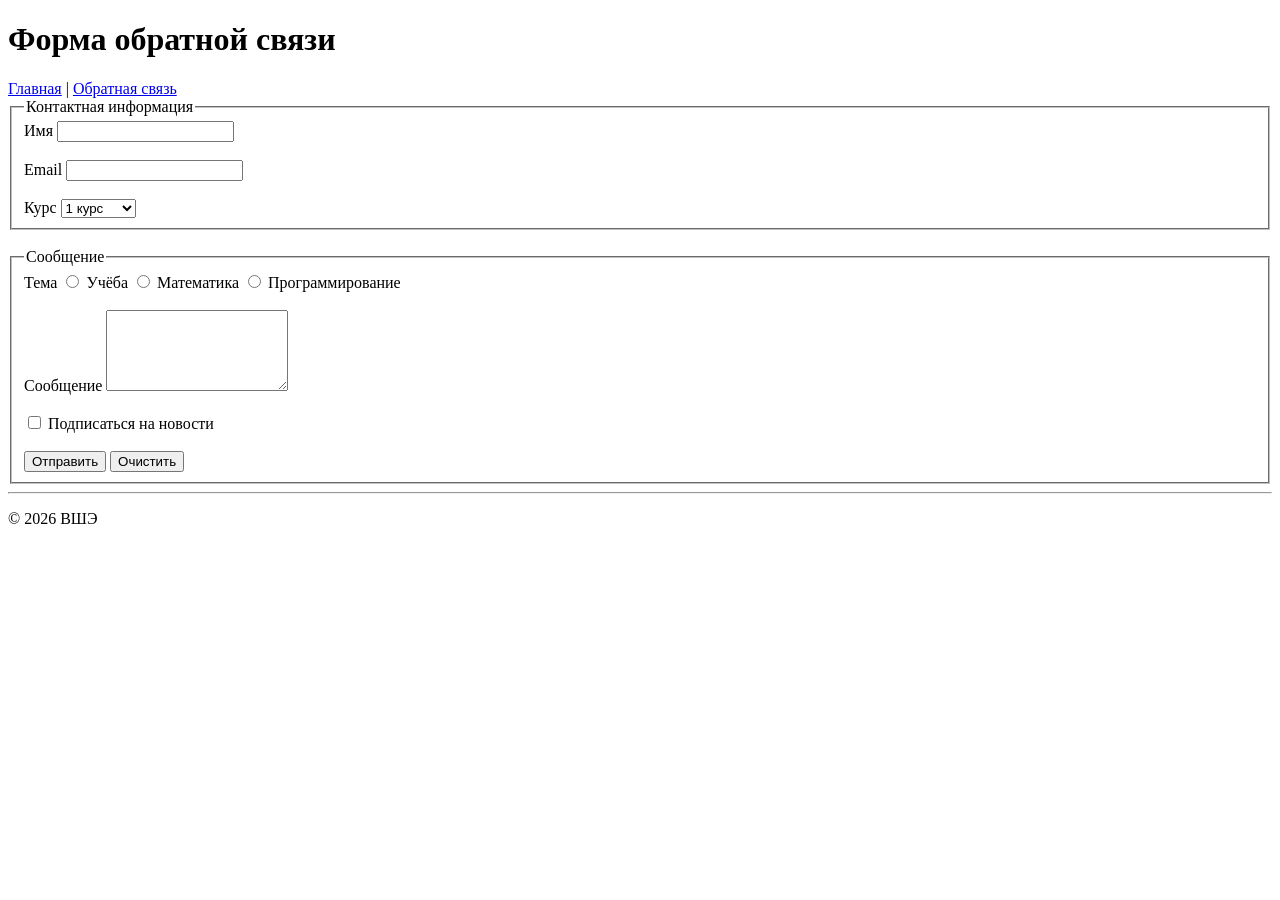
==== feedback.html @ 6395959f "Add files via upload" ====
<!DOCTYPE html>
<html lang="ru">

<head>
<meta charset="UTF-8">
<title>Обратная связь</title>
</head>

<body>

<header>
<h1>Форма обратной связи</h1>
</header>

<nav>
<a href="index.html">Главная</a> |
<a href="feedback.html">Обратная связь</a>
</nav>

<main>

<section>

<form action="#" method="post">

<fieldset>

<legend>Контактная информация</legend>

<label for="name">Имя</label>
<input type="text" id="name" name="name" list="names">

<datalist id="names">
<option value="Анна">
<option value="Мария">
<option value="Елена">
</datalist>

<br><br>

<label for="email">Email</label>
<input type="email" id="email" name="email">

<br><br>

<label for="course">Курс</label>

<select id="course">

<optgroup label="Бакалавриат">
<option>1 курс</option>
<option>2 курс</option>
<option>3 курс</option>
<option>4 курс</option>
</optgroup>

</select>

</fieldset>

<br>

<fieldset>

<legend>Сообщение</legend>

<label>Тема</label>

<input type="radio" name="topic"> Учёба
<input type="radio" name="topic"> Математика
<input type="radio" name="topic"> Программирование

<br><br>

<label for="message">Сообщение</label>

<textarea id="message" rows="5"></textarea>

<br><br>

<label>
<input type="checkbox">
Подписаться на новости
</label>

<br><br>

<button type="submit">Отправить</button>
<button type="reset">Очистить</button>

</fieldset>

</form>

</section>

</main>

<footer>

<hr>

<p>© 2026 ВШЭ</p>

</footer>

</body>
</html>
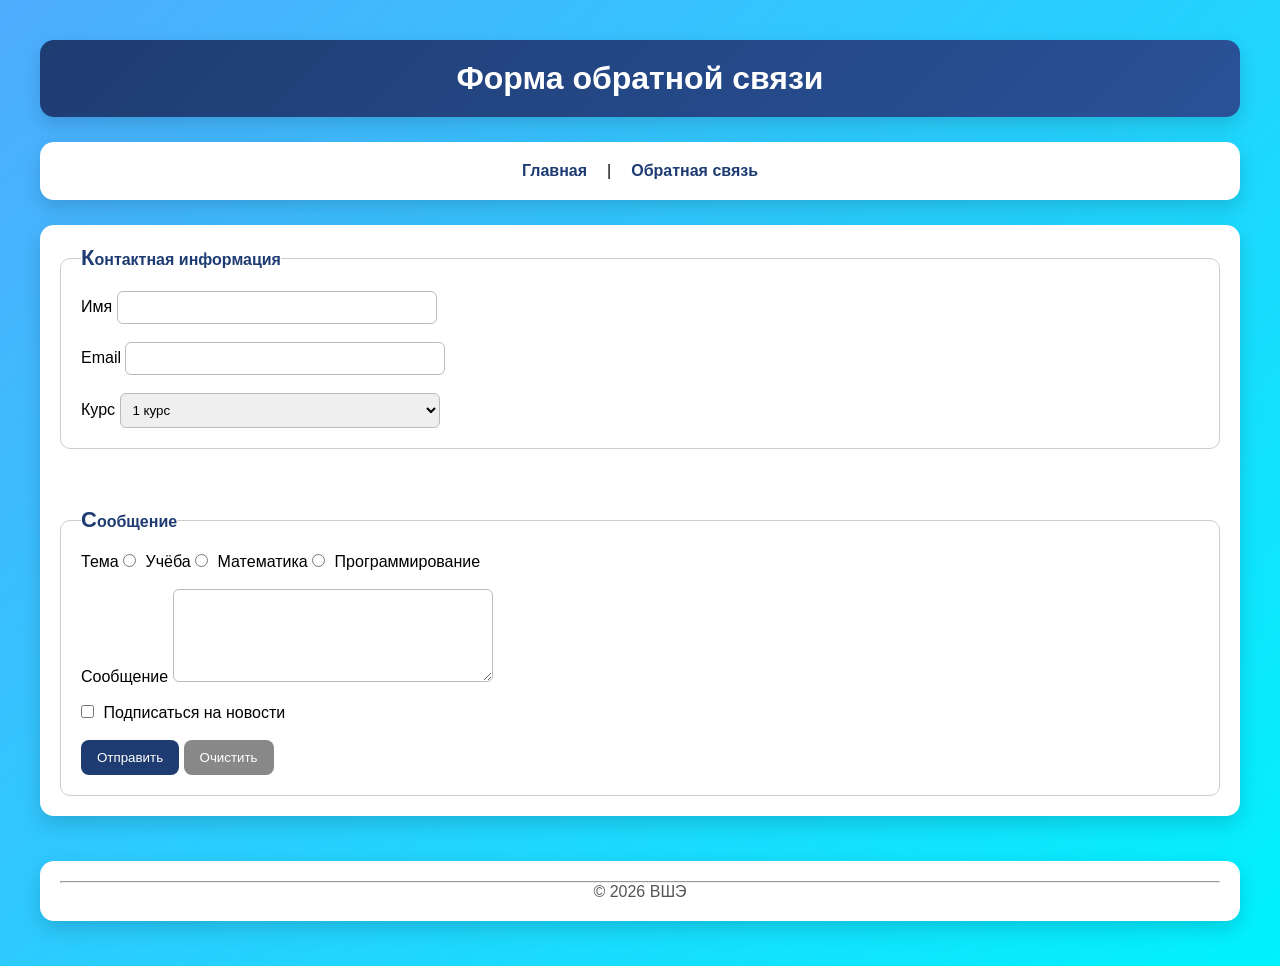
==== commit e9bdcab4: "second commit" ====
--- a/feedback.html
+++ b/feedback.html
@@ -4,6 +4,7 @@
 <head>
 <meta charset="UTF-8">
 <title>Обратная связь</title>
+<link rel="stylesheet" href="form.css">
 </head>
 
 <body>
--- a/form.css
+++ b/form.css
@@ -0,0 +1,152 @@
+
+*{
+margin:0;
+padding:0;
+box-sizing:border-box;
+}
+
+
+body{
+font-family:"Segoe UI",Arial;
+background:linear-gradient(135deg,#4facfe,#00f2fe);
+min-height:100vh;
+padding:40px;
+}
+
+
+
+header,nav,main,footer{
+background:white;
+padding:20px;
+border-radius:14px;
+margin-bottom:25px;
+box-shadow:0 8px 20px rgba(0,0,0,0.15);
+}
+
+
+
+header{
+text-align:center;
+background:linear-gradient(135deg,#1e3c72,#2a5298);
+color:white;
+}
+
+
+
+nav{
+display:flex;
+justify-content:center;
+gap:20px;
+}
+
+nav a{
+text-decoration:none;
+font-weight:600;
+color:#1e3c72;
+}
+
+nav a:hover{
+color:#2a5298;
+}
+
+
+
+form{
+display:flex;
+flex-direction:column;
+gap:20px;
+}
+
+fieldset{
+border:1px solid #ccc;
+padding:20px;
+border-radius:10px;
+}
+
+legend{
+font-weight:bold;
+color:#1e3c72;
+}
+
+/* псевдоэлемент */
+
+legend::first-letter{
+font-size:22px;
+}
+
+
+
+input[type="text"],
+input[type="email"],
+select,
+textarea{
+width:320px;
+padding:8px;
+border:1px solid #bbb;
+border-radius:6px;
+transition:.3s;
+}
+
+input:focus,
+textarea:focus,
+select:focus{
+border-color:#1e3c72;
+outline:none;
+box-shadow:0 0 5px rgba(30,60,114,.4);
+}
+
+
+
+input[type="radio"],
+input[type="checkbox"]{
+margin-right:5px;
+}
+
+
+
+button{
+padding:10px 16px;
+border:none;
+border-radius:8px;
+background:#1e3c72;
+color:white;
+cursor:pointer;
+transition:.3s;
+}
+
+button:hover{
+background:#16305b;
+transform:translateY(-2px);
+}
+
+button[type="reset"]{
+background:#888;
+}
+
+button[type="reset"]:hover{
+background:#666;
+}
+
+
+
+footer{
+text-align:center;
+color:#555;
+position:relative;
+top:20px;
+}
+
+
+
+@media (max-width:700px){
+
+input,textarea,select{
+width:100%;
+}
+
+nav{
+flex-direction:column;
+align-items:center;
+}
+
+}
